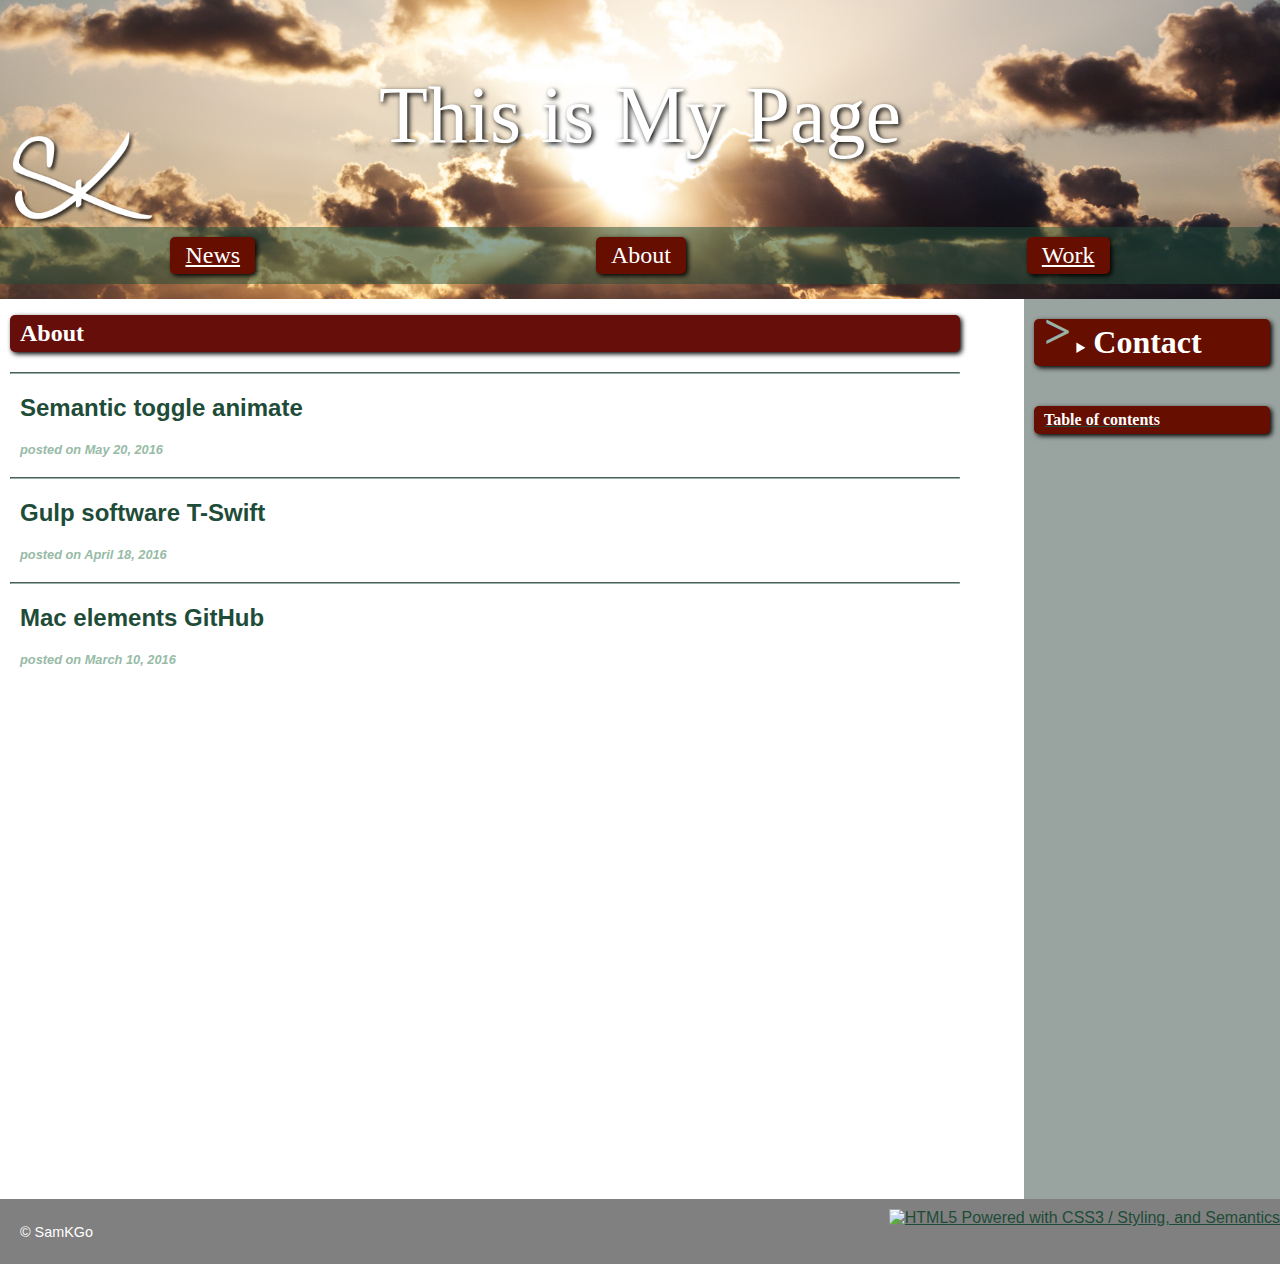
==== my_page_v1/my_page_v1_about.html @ daa7a5f2 "New Project" ====
<!doctype html>
<html lang="en">
	<head>
		<meta charset="utf-8">
		<title>My Page</title>
		<link href="css/style.css" rel="stylesheet">
        <script src="https://use.typekit.net/cpp0udo.js"></script>
		<script>try{Typekit.load({ async: true });}catch(e){}</script>
	</head>

	<body>
    	<header>
     		<div>
        		<img id="logo" src="images/logo_sk.png" alt="logo"/>
           		<h1 id="title">This is My Page</h1>
           	</div>
            <nav>
            	<h1>Navigation</h1>
                <div id="nav-main">
        		<p class="h1-main"><a href="my_page_v1_news.html">News</a></p>
           		<p class="h1-main">About</p>
            	<p class="h1-main"><a href="my_page_v1_work.html">Work</a></p>
                </div>
        	</nav>
       	</header>
        
        <main>
        	<section>
            	<h1 class="h1-main">About</h1>
                
                <hr>
        		<article>
                	<h2 translate="no">Semantic toggle animate</h2>
                    <h3 class="date">posted on <time datetime="2016-05-20">May 20, 2016</time></h3>
        		</article>
                
                <hr>
                <article>
                	<h2>Gulp software T-Swift</h2>
                    <h3 class="date">posted on <time datetime="2016-04-18">April 18, 2016</time></h3>
                </article>
                
                <hr>
                <article>
                	<h2>Mac elements GitHub</h2>
                    <h3 class="date">posted on <time datetime="2016-03-10">March 10, 2016</time></h3>
                </article>
        	</section>
        </main>
        
        <aside>
        	<details>
            	<summary class="h1-aside"><h1 class="contact">Contact</h1></summary>
                <ul itemscope itemtype="http://schema.org/Person">
                	<li itemprop="name">SamKGo</li>
                    <li itemprop="email">xxx@xxx.com</li>
                    <li itemprop="country">Germany</li>
                </ul>
			</details>
         	<a href="javascript:(function(){var i=function(a){this.sections=[];this.startingNode=a};i.prototype={heading:false,append:function(a){a.container=this;this.sections.push(a)},asHTML:function(a){var b=u(this.heading);if(a)b='&lt;a href=&quot;#'+v(this.startingNode)+'&quot;&gt;'+b+&quot;&lt;/a&gt;&quot;;return b+q(this.sections,a)}};var q=function(a,b){for(var f=&quot;&quot;,c=0;c&lt;a.length;c++)f+=&quot;&lt;li&gt;&quot;+a[c].asHTML(b)+&quot;&lt;/li&gt;&quot;;return f==&quot;&quot;?f:&quot;&lt;ol&gt;&quot;+f+&quot;&lt;/ol&gt;&quot;},r=function(a){a=a.heading;return h(a)?j(a):1},u=function(a){if(h(a)){if(k(a)==&quot;HGROUP&quot;)a=a.getElementsByTagName(&quot;h&quot;+
            -j(a))[0];return a.textContent||a.innerText||&quot;&lt;i&gt;No text content inside &quot;+a.nodeName+&quot;&lt;/i&gt;&quot;}return&quot;&quot;+a},v=function(a){var b=a.getAttribute(&quot;id&quot;);if(b)return b;do b=&quot;h5o-&quot;+ ++s;while(t.getElementById(b));a.setAttribute(&quot;id&quot;,b);return b},e,d,g,s,t,w=function(a,b,f){var c=a;a:for(;c;){b(c);if(c.firstChild){c=c.firstChild;continue a}for(;c;){f(c);if(c.nextSibling){c=c.nextSibling;continue a}c=c==a?null:c.parentNode}}},x=function(a){if(!h(o(g)))if(l(a)||m(a)){e!=null&amp;&amp;g.push(e);e=a;d=new i(a);e.outline=
            {sections:[d],startingNode:a,asHTML:function(c){return q(this.sections,c)}}}else if(e!=null)if(h(a)){if(d.heading)if(j(a)&gt;=r(n(e.outline))){var b=new i(a);e.outline.sections.push(b);d=b;d.heading=a}else{b=false;var f=d;do{if(j(a)&lt;r(f)){b=new i(a);f.append(b);d=b;d.heading=a;b=true}f=f.container}while(!b)}else d.heading=a;g.push(a)}},y=function(a){var b=o(g);if(h(b))b==a&amp;&amp;g.pop();else{if((l(a)||m(a))&amp;&amp;!d.heading)d.heading=&quot;&lt;i&gt;Untitled &quot;+k(a)+&quot;&lt;/i&gt;&quot;;if(l(a)&amp;&amp;g.length&gt;0){e=g.pop();d=n(e.outline);for(b=
            0;b&lt;a.outline.sections.length;b++)d.append(a.outline.sections[b])}else if(m(a)&amp;&amp;g.length&gt;0){e=g.pop();for(d=n(e.outline);d.sections.length&gt;0;)d=n(d)}else if(l(a)||m(a))d=e.outline.sections[0]}},k=function(a){return a.tagName.toUpperCase()},p=function(a){return function(b){return z(b)&amp;&amp;(new RegExp(a,&quot;i&quot;)).test(k(b))}},m=p(&quot;^BLOCKQUOTE|BODY|DETAILS|FIELDSET|FIGURE|TD$&quot;),l=p(&quot;^ARTICLE|ASIDE|NAV|SECTION$&quot;),h=p(&quot;^H[1-6]|HGROUP$&quot;),z=function(a){return a&amp;&amp;a.tagName},j=function(a){var b=k(a);if(b==&quot;HGROUP&quot;)for(b=
            1;b&lt;=6;b++){if(a.getElementsByTagName(&quot;H&quot;+b).length&gt;0)return-b}else return-parseInt(b.substr(1))},n=function(a){return o(a.sections)},o=function(a){return a[a.length-1]};HTML5Outline=function(a){s=0;t=a.ownerDocument||window.document;d=e=null;g=[];w(a,x,y);return e!=null?e.outline:null}})();
            ;(function(){var b=function(e,f){for(var d=0;d&lt;e.length;d++)e[d].setAttribute(&quot;style&quot;,f)},g=HTML5Outline(document.body).asHTML(true),a=document.createElement(&quot;div&quot;);b([a],&quot;position:fixed;top:10px;right:10px;border:2px solid #000;background:rgba(255,255,255,.9);padding:15px;z-index:999;max-height:400px;overflow:auto;font-size:11px;font-family:Verdana, sans-serif;&quot;);a.innerHTML=g;b(a.getElementsByTagName(&quot;li&quot;),&quot;list-style:decimal outside;margin-left:20px;font-size:11px;font-family:Verdana, sans-serif;&quot;);
            b(a.getElementsByTagName(&quot;ol&quot;),&quot;margin: 0;padding:0;font-size:11px;font-family:Verdana, sans-serif;&quot;);b(a.getElementsByTagName(&quot;a&quot;),&quot;color:#008;text-decoration:underline;font-size:11px;font-family:Verdana, sans-serif;&quot;);var c=a.insertBefore(document.createElement(&quot;a&quot;),a.firstChild);b([c],&quot;float: right; margin: 0 0 5px 5px; padding: 5px; border: 1px #008 solid;color:#00f;background-color:#ccf;&quot;);c.innerHTML=&quot;Close&quot;;c.href=&quot;#&quot;;c.onclick=function(){document.body.removeChild(a);a=c=null};document.body.appendChild(a)})();
            ;" title="TableDeMatiere"><h1 class="h1-aside">Table of contents</h1></a>
        </aside>
        
        <footer>
        <p class="footer">© SamKGo</p>
        <a class="html5-logo" href="http://www.w3.org/html/logo/">
<img src="https://www.w3.org/html/logo/badge/html5-badge-h-css3-semantics.png" width="165" height="64" alt="HTML5 Powered with CSS3 / Styling, and Semantics" title="HTML5 Powered with CSS3 / Styling, and Semantics">
</a>
        </footer>
        
        <script>

function supports_details() {
  return ('open' in document.createElement('details'));  
}


$(document).ready(function(){
  $("details summary").attr("aria-expanded", function(){ 
    return $(this).parent("details").is("[open]") ? "true" : "false";
  })

  if (!supports_details()) {
    $("details").addClass("no-det");
  }

  $('details summary').keypress(function(event) {
    if ( event.which == 13||event.which == 32 ) {
      $(this).click();
    }
  }).click(function() {
    var $summary = $(this);
    var $details = $summary.parent();
      if ($details.attr("open")) {
        if ($details.hasClass("no-det")) {
          $details.removeAttr("open");
        }
        $summary.attr("aria-expanded", "false");
      }
      else {
        if ($details.hasClass("no-det")) {
          $details.attr("open", "open");
        }
        $summary.attr("aria-expanded", "true");
      }
  }); 
});
  
$(document).ready(function(){
  $("label").click(function(event){
    event.stopPropagation();
  // alert("The span element was clicked.");
  });
});
</script>

	</body>
</html>
---- my_page_v1/css/style.css ----
@charset "utf-8";
/* CSS Document */

body {
	font-family: "ff-meta-web-pro", "Tahoma", sans-serif;
	margin: 0;
}

header {
	width: 100%;
	background-image: url("images/my_page_header1.jpg");
	background-size: cover;
	background-position: center;
	background-repeat: no-repeat;
	min-height: 50px;
	padding: 15px 0px 15px 0px;
	margin: 0;
}

#logo {
	width: 150px;
	margin: 50px 10px 0px 10px;
	float: left;
	
}

#title {
	font-family: "catseye";
	font-size: 5em;
	font-weight: normal;
	line-height: 72px;
	color: white;
	text-align: center;
	text-shadow: 2px 2px 5px #000000;
	margin: 5% 25% 5% 25%;
	
}

nav h1 {
   	position: absolute !important;
    clip: rect(1px 1px 1px 1px); /* IE6, IE7 */
    clip: rect(1px, 1px, 1px, 1px);
    padding:0 !important;
    border:0 !important;
   	height: 1px !important; 
   	width: 1px !important; 
   	overflow: hidden;
}

#nav-main {
	display: flex;
	flex-flow: row wrap;
	justify-content: space-around;
	background: rgba(30, 76, 56, 0.5);
	margin: 0;
	width: 100%;
}

#nav-main > * {
	margin: 10px;
	padding: 5px 15px 5px 15px;
	color: white;
	background-color: rgb(102, 14, 0);
	border-radius: 5px;
	box-shadow: 2px 2px 5px #000000;
}

.h1-main {
	background: rgb(102, 14, 10);
	font-family: "catseye";
	font-size: 1.5em;
	color: white;
	font-weight: medium;
	margin-left: 10px;
	padding: 5px 10px 5px 10px;
	border-radius: 5px;
	box-sizing: border-box;
	box-shadow: 2px 2px 5px #000000;
}

.h1-main a {
	color: white;
}

.h1-aside {
	background: rgb(102, 14, 0);
	font-family: "catseye";
	font-size: 1em;
	color: white;
	font-weight: medium;
	margin: 20px 10px 20px 10px;
	padding: 5px 10px 5px 10px;
	border-radius: 5px;
	box-sizing: border-box;
	box-shadow: 2px 2px 5px #000000;
}

main {
	float: left;
	position: relative;
	width: 75%;
}

hr {
	margin: 20px 0px 0px 10px;
	border-color: rgb(151, 178, 166);
}

article {
	margin-left: 20px;
}

h2 {
	font-size: 1.5em;
	color: rgb(30, 76, 56);
}

.date {
	font-family: "ff-meta-web-pro", "Tahoma", sans-serif;
	font-size: 0.8em;
	font-weight: normal italic;
	font-style: italic;
	color: rgb(151, 187, 166);
}

h4 {
	font-size: 1em;
}

mark {
	background-color: rgb(30, 76, 56);
	color: white;
	padding: 0px 5px 0px 5px;
}

figure {
	float: right;
}

figcaption {
	font-size: 0.7em;
	text-align: center;
	width: 100%;
}

a {
	color: rgb(30, 76, 56);
}

aside {
	float: right;
	position: relative;
	width: 20%;
	height: 100vh;
	background: rgba(0, 25, 14, 0.4);
}

summary {
	margin-top: 20px;
}

.contact {
	margin-top: 20px;
	display: inline;
}

ul {
	list-style-type: none;
	
}

footer {
	clear: both;
	display: flex;
	flex-flow: row;
	justify-content: space-between;
	background: grey;
	margin: 0;
	padding: 10px 0px 10px 0px;
	text-align: center;
}

.footer {
	color: white;
	font-size: 0.9em;
	margin-left: 20px;
}

/*
summary::-webkit-details-marker {
   color:#660E00; 
   background:#660E00; 
}

details[open] summary::-webkit-details-marker {
   color:#660E00; 
   background:#660E00;
}
*/

summary::before {
	display: none;
}

summary::-webkit-details-marker {
   display: none;
}

summary:after {
   content: ">";
   color: #97B2A6;
   float: left;
   font-size: 3em;
   font-weight: bold;
   margin: -20px 5px 0px 0px;
}

details[open] summary:after {
   content: ">";
   transform: rotate(90deg);
   color: #97B2A6;
   margin: -15px 0px 0px 5px;
}

/*
summary:before {
	content: "+";
}

details[open] summary:before {
	content: "-";
}
*/
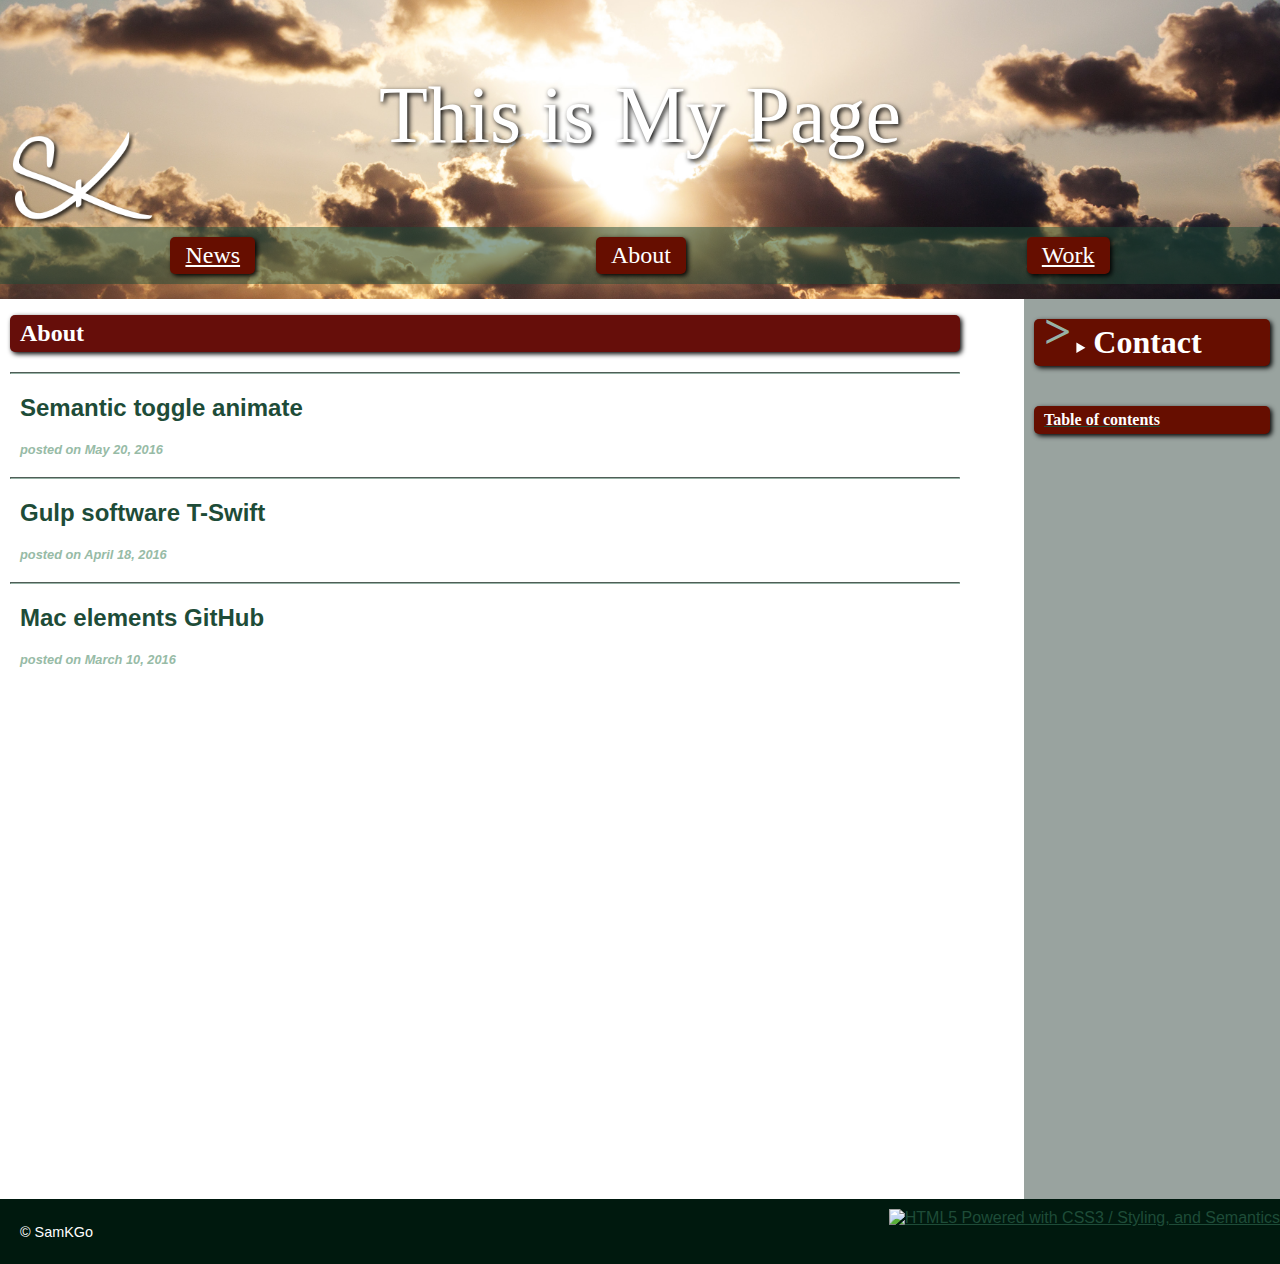
==== commit d60d083f: "new project" ====
--- a/my_page_v1/my_page_v1_about.html
+++ b/my_page_v1/my_page_v1_about.html
@@ -74,6 +74,12 @@
 </a>
         </footer>
         
+        <!-- The following script is a polyfill to add browser retro-compatibility for the functionality of the summary/details elements; copied from http://jsbin.com/akadi4 -->
+        <script>
+		(function(e,t){function r(e){var t=null;if(e.firstChild.nodeName!="#text"){return e.firstChild}else{e=e.firstChild;do{e=e.nextSibling}while(e&&e.nodeName=="#text");return e||null}}function i(e){var t=e.nodeName.toUpperCase();if(t=="DETAILS"){return false}else if(t=="SUMMARY"){return true}else{return i(e.parentNode)}}function s(e){var n=e.type=="keypress",r=e.target||e.srcElement;if(n||i(r)){if(n){n=e.which||e.keyCode;if(n==32||n==13){}else{return}}var s=this.getAttribute("open");if(s===null){this.setAttribute("open","open")}else{this.removeAttribute("open")}setTimeout(function(){t.body.className=t.body.className},13);if(n){e.preventDefault&&e.preventDefault();return false}}}function o(){var e=t.createElement("style"),n=t.getElementsByTagName("head")[0],r=e.innerText===undefined?"textContent":"innerText";var i=["details{display: block;}","details > *{display: none;}","details.open > *{display: block;}","details[open] > *{display: block;}","details > summary:first-child{display: block;cursor: pointer;}",'summary:before{content: "▶ ";}',"details[open]{display: block;}"];f=i.length;e[r]=i.join("\n");n.insertBefore(e,n.firstChild)}if("open"in t.createElement("details"))return;var n=function(){if(t.addEventListener){return function(t,r,i){if(t&&t.nodeName||t===e){t.addEventListener(r,i,false)}else if(t&&t.length){for(var s=0;s<t.length;s++){n(t[s],r,i)}}}}else{return function(t,r,i){if(t&&t.nodeName||t===e){t.attachEvent("on"+r,function(){return i.call(t,e.event)})}else if(t&&t.length){for(var s=0;s<t.length;s++){n(t[s],r,i)}}}}}();var u=t.getElementsByTagName("details"),a,f=u.length,l,c=null,h=t.createElement("summary");h.appendChild(t.createTextNode("Details"));while(f--){c=r(u[f]);if(c!=null&&c.nodeName.toUpperCase()=="SUMMARY"){}else{c=t.createElement("summary");c.appendChild(t.createTextNode("Details"));if(u[f].firstChild){u[f].insertBefore(c,u[f].firstChild)}else{u[f].appendChild(c)}}l=u[f].childNodes.length;while(l--){if(u[f].childNodes[l].nodeName==="#text"&&(u[f].childNodes[l].nodeValue||"").replace(/\s/g,"").length){a=t.createElement("text");a.appendChild(u[f].childNodes[l]);u[f].insertBefore(a,u[f].childNodes[l])}}c.legend=true;c.tabIndex=0}t.createElement("details");n(u,"click",s);n(u,"keypress",s);o()})(window,document)
+		</script>
+        
+        <!-- The following script is a polyfill to add browser retro-compatibility for the functionality of the summary/details elements; copied from http://codepen.io/w3devcampus/pen/GJrQzP.
         <script>
 
 function supports_details() {
@@ -119,6 +125,6 @@
   });
 });
 </script>
-
+-->
 	</body>
 </html>
--- a/my_page_v1/css/style.css
+++ b/my_page_v1/css/style.css
@@ -174,7 +174,7 @@
 	display: flex;
 	flex-flow: row;
 	justify-content: space-between;
-	background: grey;
+	background: rgb(0, 25, 14);
 	margin: 0;
 	padding: 10px 0px 10px 0px;
 	text-align: center;
